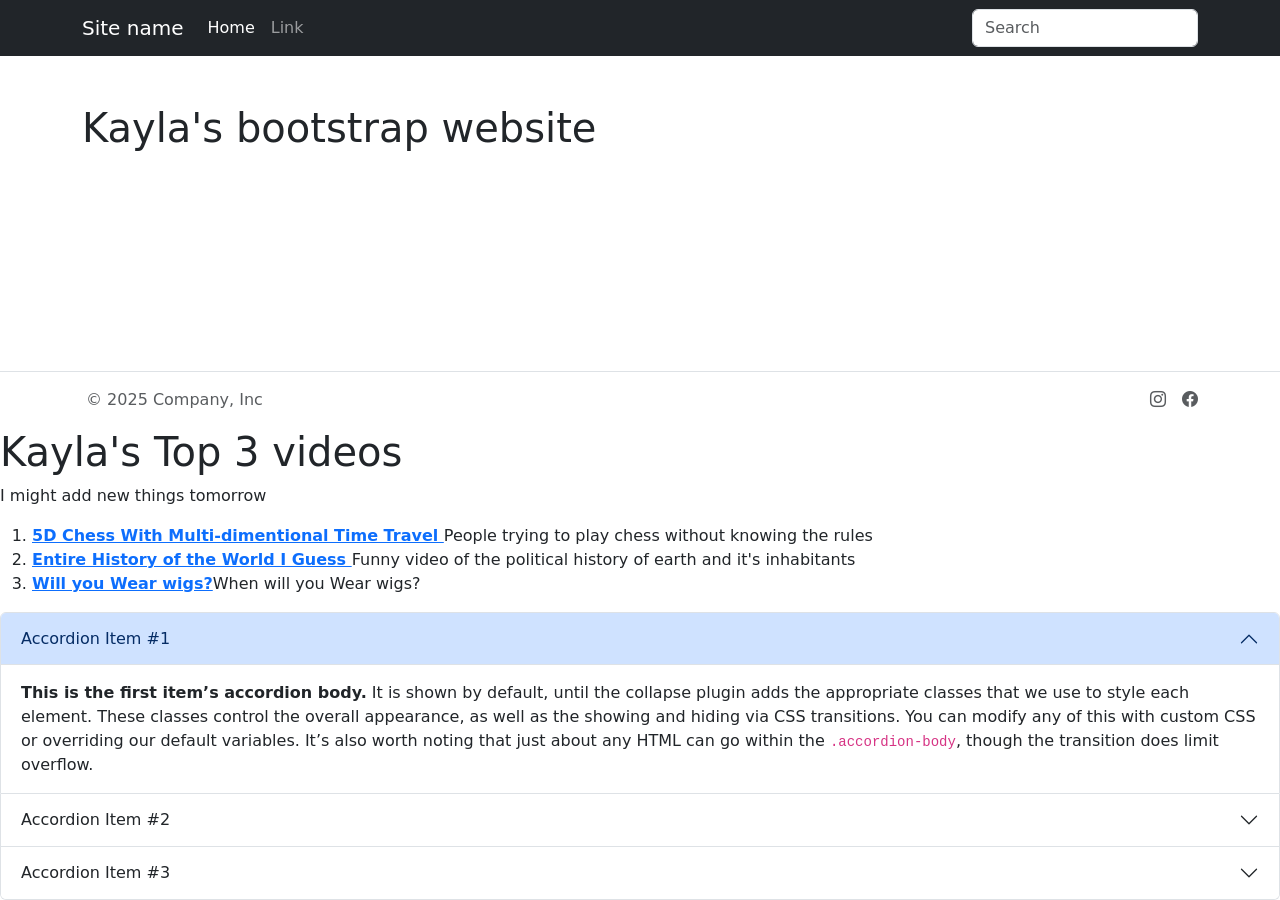
==== docs/bootstrap-sandbox.html @ 031cf5c2 "beeb boop" ====
<!doctype html>
<html lang="en" class="h-100 w-100">

<head>
  <meta charset="utf-8">
  <meta name="viewport" content="width=device-width, initial-scale=1">
  <title>Bootstrap demo</title>
  <link href="https://cdn.jsdelivr.net/npm/bootstrap@5.3.8/dist/css/bootstrap.min.css" rel="stylesheet"
    integrity="sha384-sRIl4kxILFvY47J16cr9ZwB07vP4J8+LH7qKQnuqkuIAvNWLzeN8tE5YBujZqJLB" crossorigin="anonymous">
  <link rel="stylesheet" href="https://cdn.jsdelivr.net/npm/bootstrap-icons@1.13.1/font/bootstrap-icons.min.css">  
</head>

<body class="h-100 w-100 d-flex flex-column">
  <nav class="navbar navbar-expand-lg navbar-dark bg-dark aria-label"="Eighth navbar example">
    <div class="container"> <a class="navbar-brand" href="#">Site name</a> <button class="navbar-toggler" type="button"
        data-bs-toggle="collapse" data-bs-target="#navbarsExample07" aria-controls="navbarsExample07"
        aria-expanded="false" aria-label="Toggle navigation"> <span class="navbar-toggler-icon"></span> </button>
      <div class="collapse navbar-collapse" id="navbarsExample07">
        <ul class="navbar-nav me-auto mb-2 mb-lg-0">
          <li class="nav-item"> <a class="nav-link active" aria-current="page" href="#">Home</a> </li>
          <li class="nav-item"> <a class="nav-link" href="#">Link</a> </li>
        </ul>
        <form role="search"> <input class="form-control" type="search" placeholder="Search" aria-label="Search"> </form>
      </div>
    </div>
  </nav>
  <main class="container flex-grow-1 pt-5">
    <div>
      <h1>Kayla's bootstrap website</h1>
    </div>
  </main>
  <footer class="mt-auto border-top">
    <div class="container d-flex flex-wrap justify-content-between align-items-center py-3">
      <div class="col-md-4 d-flex align-items-center"><span class="mb-3 mb-md-0 ps-1 text-body-secondary">© 2025 Company, Inc</span></div>
      <ul class="nav col-md-4 justify-content-end list-unstyled d-flex">
        <li class="ms-3"><a class="text-body-secondary" href="#" aria-label="Instagram"><i class="bi bi-instagram"></i></a></li>
        <li class="ms-3"><a class="text-body-secondary" href="#" aria-label="Facebook"><i class="bi bi-facebook"></i></a></li>
      </ul>
    </div>
  </footer>
  <script src="https://cdn.jsdelivr.net/npm/bootstrap@5.3.8/dist/js/bootstrap.bundle.min.js"
    integrity="sha384-FKyoEForCGlyvwx9Hj09JcYn3nv7wiPVlz7YYwJrWVcXK/BmnVDxM+D2scQbITxI"
    crossorigin="anonymous"></script>
</body>

</html>
        <h1>Kayla's Top 3 videos</h1>
        <p>I might add new things tomorrow</p>
        <ol>
            <li><b><a href="https://www.youtube.com/watch?v=suRtn-Jymzg">5D Chess With Multi-dimentional Time Travel </a></b>People trying to play chess without knowing the rules</li>
            <li><b><a href="https://www.youtube.com/watch?v=xuCn8ux2gbs&t=10s">Entire History of the World I Guess </a></b>Funny video of the political history of earth and it's inhabitants</li>
            <li><b><a href="https://www.youtube.com/watch?v=-xqEABqaEuo">Will you Wear wigs?</a></b>When will you Wear wigs?</li>
         </ol>
<div class="accordion" id="accordionExample">
  <div class="accordion-item">
    <h2 class="accordion-header">
      <button class="accordion-button" type="button" data-bs-toggle="collapse" data-bs-target="#collapseOne" aria-expanded="true" aria-controls="collapseOne">
        Accordion Item #1
      </button>
    </h2>
    <div id="collapseOne" class="accordion-collapse collapse show" data-bs-parent="#accordionExample">
      <div class="accordion-body">
        <strong>This is the first item’s accordion body.</strong> It is shown by default, until the collapse plugin adds the appropriate classes that we use to style each element. These classes control the overall appearance, as well as the showing and hiding via CSS transitions. You can modify any of this with custom CSS or overriding our default variables. It’s also worth noting that just about any HTML can go within the <code>.accordion-body</code>, though the transition does limit overflow.
      </div>
    </div>
  </div>
  <div class="accordion-item">
    <h2 class="accordion-header">
      <button class="accordion-button collapsed" type="button" data-bs-toggle="collapse" data-bs-target="#collapseTwo" aria-expanded="false" aria-controls="collapseTwo">
        Accordion Item #2
      </button>
    </h2>
    <div id="collapseTwo" class="accordion-collapse collapse" data-bs-parent="#accordionExample">
      <div class="accordion-body">
        <strong>This is the second item’s accordion body.</strong> It is hidden by default, until the collapse plugin adds the appropriate classes that we use to style each element. These classes control the overall appearance, as well as the showing and hiding via CSS transitions. You can modify any of this with custom CSS or overriding our default variables. It’s also worth noting that just about any HTML can go within the <code>.accordion-body</code>, though the transition does limit overflow.
      </div>
    </div>
  </div>
  <div class="accordion-item">
    <h2 class="accordion-header">
      <button class="accordion-button collapsed" type="button" data-bs-toggle="collapse" data-bs-target="#collapseThree" aria-expanded="false" aria-controls="collapseThree">
        Accordion Item #3
      </button>
    </h2>
    <div id="collapseThree" class="accordion-collapse collapse" data-bs-parent="#accordionExample">
      <div class="accordion-body">
        <strong>This is the third item’s accordion body.</strong> It is hidden by default, until the collapse plugin adds the appropriate classes that we use to style each element. These classes control the overall appearance, as well as the showing and hiding via CSS transitions. You can modify any of this with custom CSS or overriding our default variables. It’s also worth noting that just about any HTML can go within the <code>.accordion-body</code>, though the transition does limit overflow.
      </div>
    </div>
  </div>
</div>
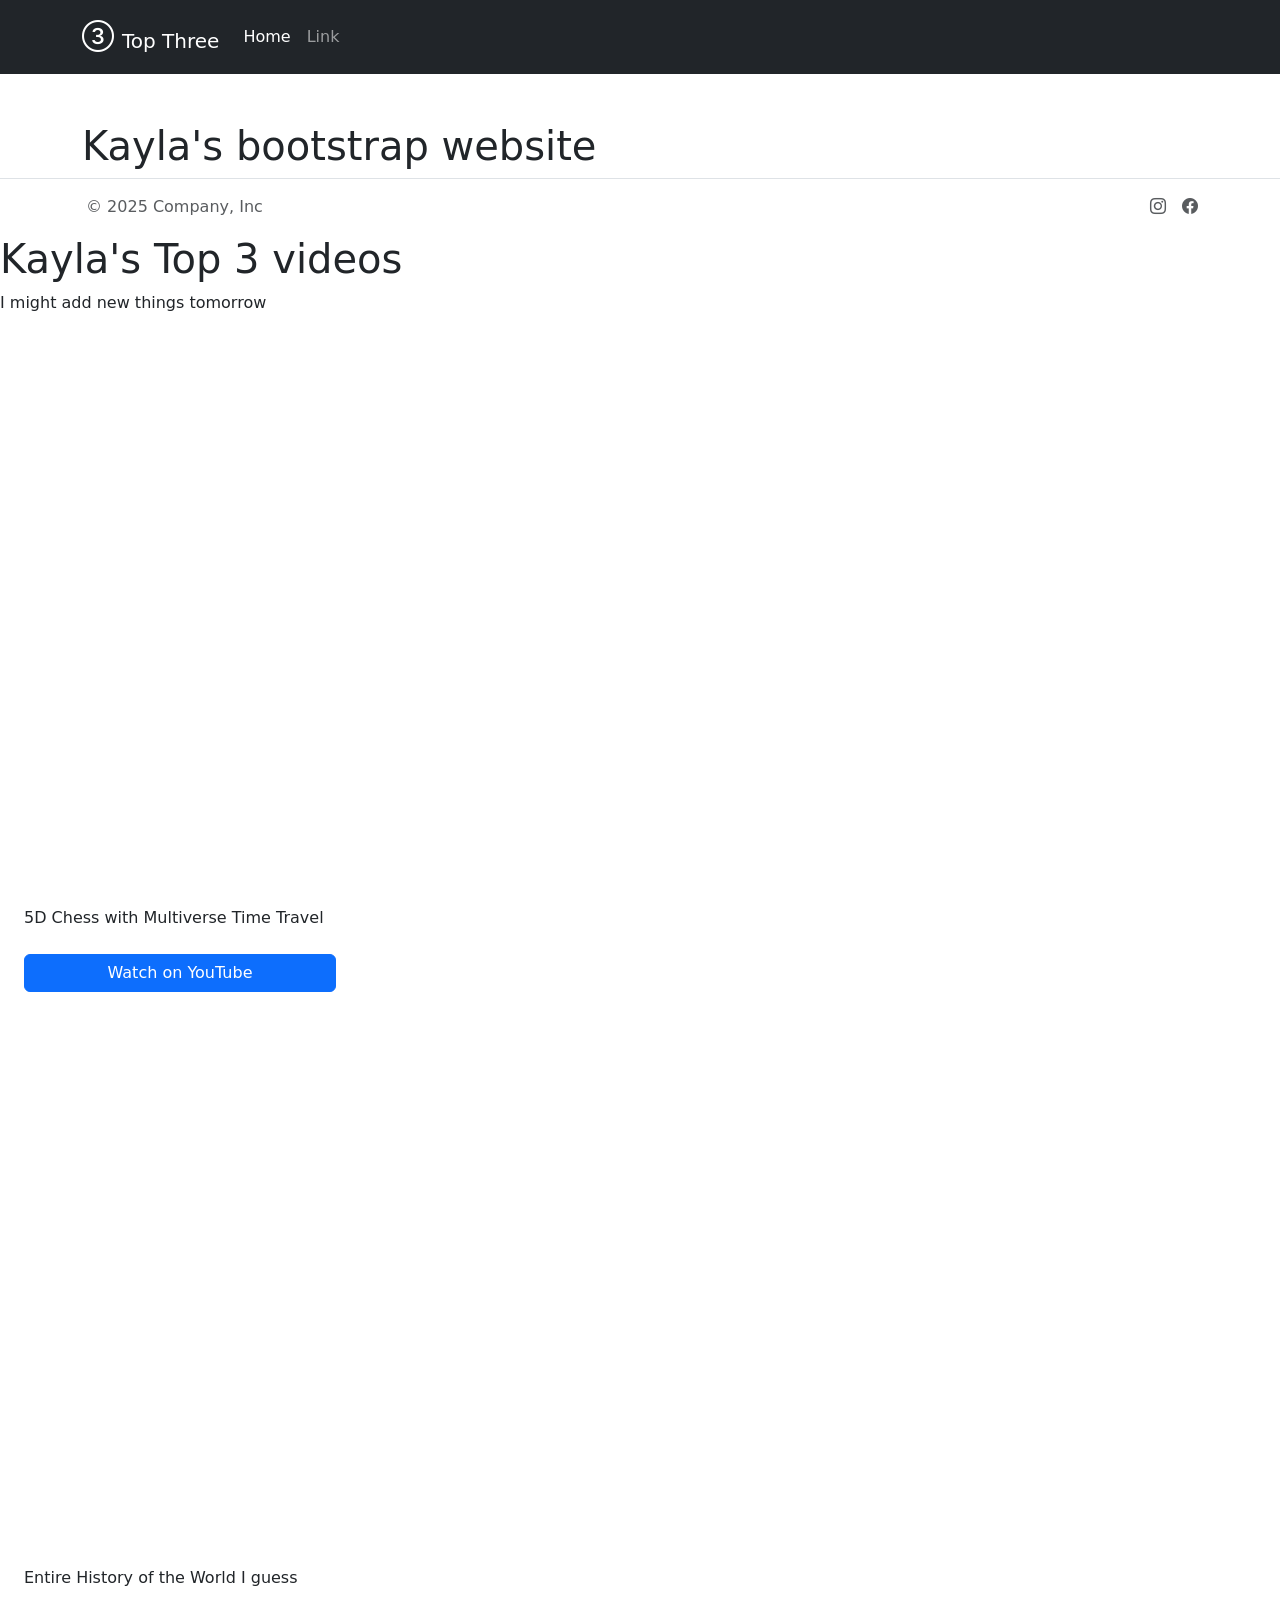
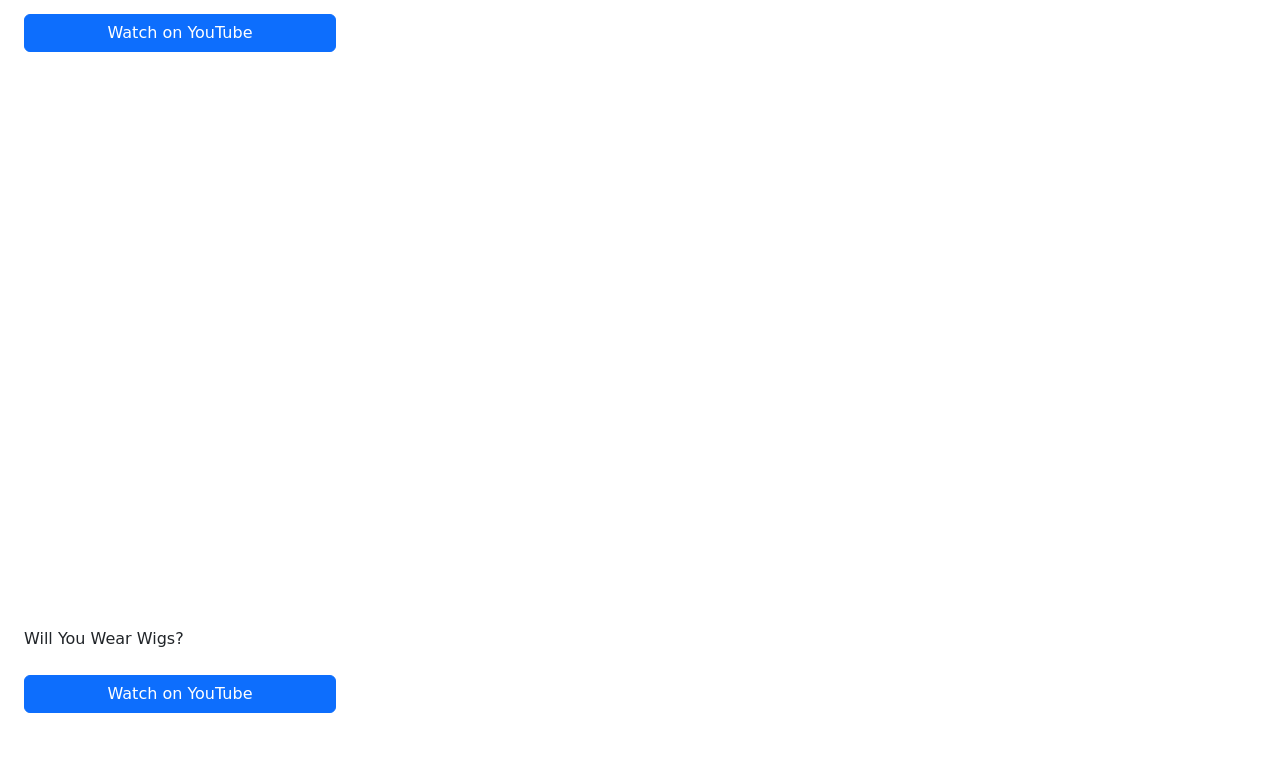
==== commit a002fe8c: "new spotify wrapper 4/28" ====
--- a/docs/bootstrap-sandbox.html
+++ b/docs/bootstrap-sandbox.html
@@ -12,7 +12,7 @@
 
 <body class="h-100 w-100 d-flex flex-column">
   <nav class="navbar navbar-expand-lg navbar-dark bg-dark aria-label"="Eighth navbar example">
-    <div class="container"> <a class="navbar-brand" href="#">Site name</a> <button class="navbar-toggler" type="button"
+    <div class="container"> <a class="navbar-brand" href="#"><i class="bi bi-3-circle pe-2 fs-2"></i>Top Three</a> <button class="navbar-toggler" type="button"
         data-bs-toggle="collapse" data-bs-target="#navbarsExample07" aria-controls="navbarsExample07"
         aria-expanded="false" aria-label="Toggle navigation"> <span class="navbar-toggler-icon"></span> </button>
       <div class="collapse navbar-collapse" id="navbarsExample07">
@@ -20,7 +20,6 @@
           <li class="nav-item"> <a class="nav-link active" aria-current="page" href="#">Home</a> </li>
           <li class="nav-item"> <a class="nav-link" href="#">Link</a> </li>
         </ul>
-        <form role="search"> <input class="form-control" type="search" placeholder="Search" aria-label="Search"> </form>
       </div>
     </div>
   </nav>
@@ -46,46 +45,34 @@
 </html>
         <h1>Kayla's Top 3 videos</h1>
         <p>I might add new things tomorrow</p>
-        <ol>
-            <li><b><a href="https://www.youtube.com/watch?v=suRtn-Jymzg">5D Chess With Multi-dimentional Time Travel </a></b>People trying to play chess without knowing the rules</li>
-            <li><b><a href="https://www.youtube.com/watch?v=xuCn8ux2gbs&t=10s">Entire History of the World I Guess </a></b>Funny video of the political history of earth and it's inhabitants</li>
-            <li><b><a href="https://www.youtube.com/watch?v=-xqEABqaEuo">Will you Wear wigs?</a></b>When will you Wear wigs?</li>
-         </ol>
-<div class="accordion" id="accordionExample">
-  <div class="accordion-item">
-    <h2 class="accordion-header">
-      <button class="accordion-button" type="button" data-bs-toggle="collapse" data-bs-target="#collapseOne" aria-expanded="true" aria-controls="collapseOne">
-        Accordion Item #1
-      </button>
-    </h2>
-    <div id="collapseOne" class="accordion-collapse collapse show" data-bs-parent="#accordionExample">
-      <div class="accordion-body">
-        <strong>This is the first item’s accordion body.</strong> It is shown by default, until the collapse plugin adds the appropriate classes that we use to style each element. These classes control the overall appearance, as well as the showing and hiding via CSS transitions. You can modify any of this with custom CSS or overriding our default variables. It’s also worth noting that just about any HTML can go within the <code>.accordion-body</code>, though the transition does limit overflow.
-      </div>
+        <div class="py-3">
+  <h2 class="pb-3"></h2>
+  <div class="ps-sm-4 col-lg-9">
+    <div class="ratio ratio-16x9">
+      <iframe src="https://www.youtube.com/embed/suRtn-Jymzg?si=LDi9WZr2VAbQEzZ5" title="YouTube video player" frameborder="0" allow="accelerometer; autoplay; clipboard-write; encrypted-media; gyroscope; picture-in-picture; web-share" referrerpolicy="strict-origin-when-cross-origin" allowfullscreen></iframe>
     </div>
+    <p class="py-2">5D Chess with Multiverse Time Travel</p>
+    <a class="btn btn-primary col-12 col-md-4" href="https://www.youtube.com/watch?v=sFs6Xs5Sq_Y" role="button">Watch on YouTube</a>
   </div>
-  <div class="accordion-item">
-    <h2 class="accordion-header">
-      <button class="accordion-button collapsed" type="button" data-bs-toggle="collapse" data-bs-target="#collapseTwo" aria-expanded="false" aria-controls="collapseTwo">
-        Accordion Item #2
-      </button>
-    </h2>
-    <div id="collapseTwo" class="accordion-collapse collapse" data-bs-parent="#accordionExample">
-      <div class="accordion-body">
-        <strong>This is the second item’s accordion body.</strong> It is hidden by default, until the collapse plugin adds the appropriate classes that we use to style each element. These classes control the overall appearance, as well as the showing and hiding via CSS transitions. You can modify any of this with custom CSS or overriding our default variables. It’s also worth noting that just about any HTML can go within the <code>.accordion-body</code>, though the transition does limit overflow.
-      </div>
+
+
+  <div class="py-3">
+  <h2 class="pb-3"></h2>
+  <div class="ps-sm-4 col-lg-9">
+    <div class="ratio ratio-16x9">
+      <iframe src="https://www.youtube.com/embed/xuCn8ux2gbs?si=OFnk2aBOSqjLGPJd" title="YouTube video player" frameborder="0" allow="accelerometer; autoplay; clipboard-write; encrypted-media; gyroscope; picture-in-picture; web-share" referrerpolicy="strict-origin-when-cross-origin" allowfullscreen></iframe>
     </div>
+    <p class="py-2">Entire History of the World I guess</p>
+    <a class="btn btn-primary col-12 col-md-4" href="https://www.youtube.com/watch?v=sFs6Xs5Sq_Y" role="button">Watch on YouTube</a>
   </div>
-  <div class="accordion-item">
-    <h2 class="accordion-header">
-      <button class="accordion-button collapsed" type="button" data-bs-toggle="collapse" data-bs-target="#collapseThree" aria-expanded="false" aria-controls="collapseThree">
-        Accordion Item #3
-      </button>
-    </h2>
-    <div id="collapseThree" class="accordion-collapse collapse" data-bs-parent="#accordionExample">
-      <div class="accordion-body">
-        <strong>This is the third item’s accordion body.</strong> It is hidden by default, until the collapse plugin adds the appropriate classes that we use to style each element. These classes control the overall appearance, as well as the showing and hiding via CSS transitions. You can modify any of this with custom CSS or overriding our default variables. It’s also worth noting that just about any HTML can go within the <code>.accordion-body</code>, though the transition does limit overflow.
-      </div>
+
+
+<div class="py-3">
+  <h2 class="pb-3"></h2>
+  <div class="ps-sm-4 col-lg-9">
+    <div class="ratio ratio-16x9">
+      <iframe src="https://www.youtube.com/embed/-xqEABqaEuo?si=3V8a9ou_83nXGCSC" title="YouTube video player" frameborder="0" allow="accelerometer; autoplay; clipboard-write; encrypted-media; gyroscope; picture-in-picture; web-share" referrerpolicy="strict-origin-when-cross-origin" allowfullscreen></iframe>
     </div>
-  </div>
-</div>+    <p class="py-2">Will You Wear Wigs?</p>
+    <a class="btn btn-primary col-12 col-md-4" href="https://www.youtube.com/watch?v=sFs6Xs5Sq_Y" role="button">Watch on YouTube</a>
+  </div>
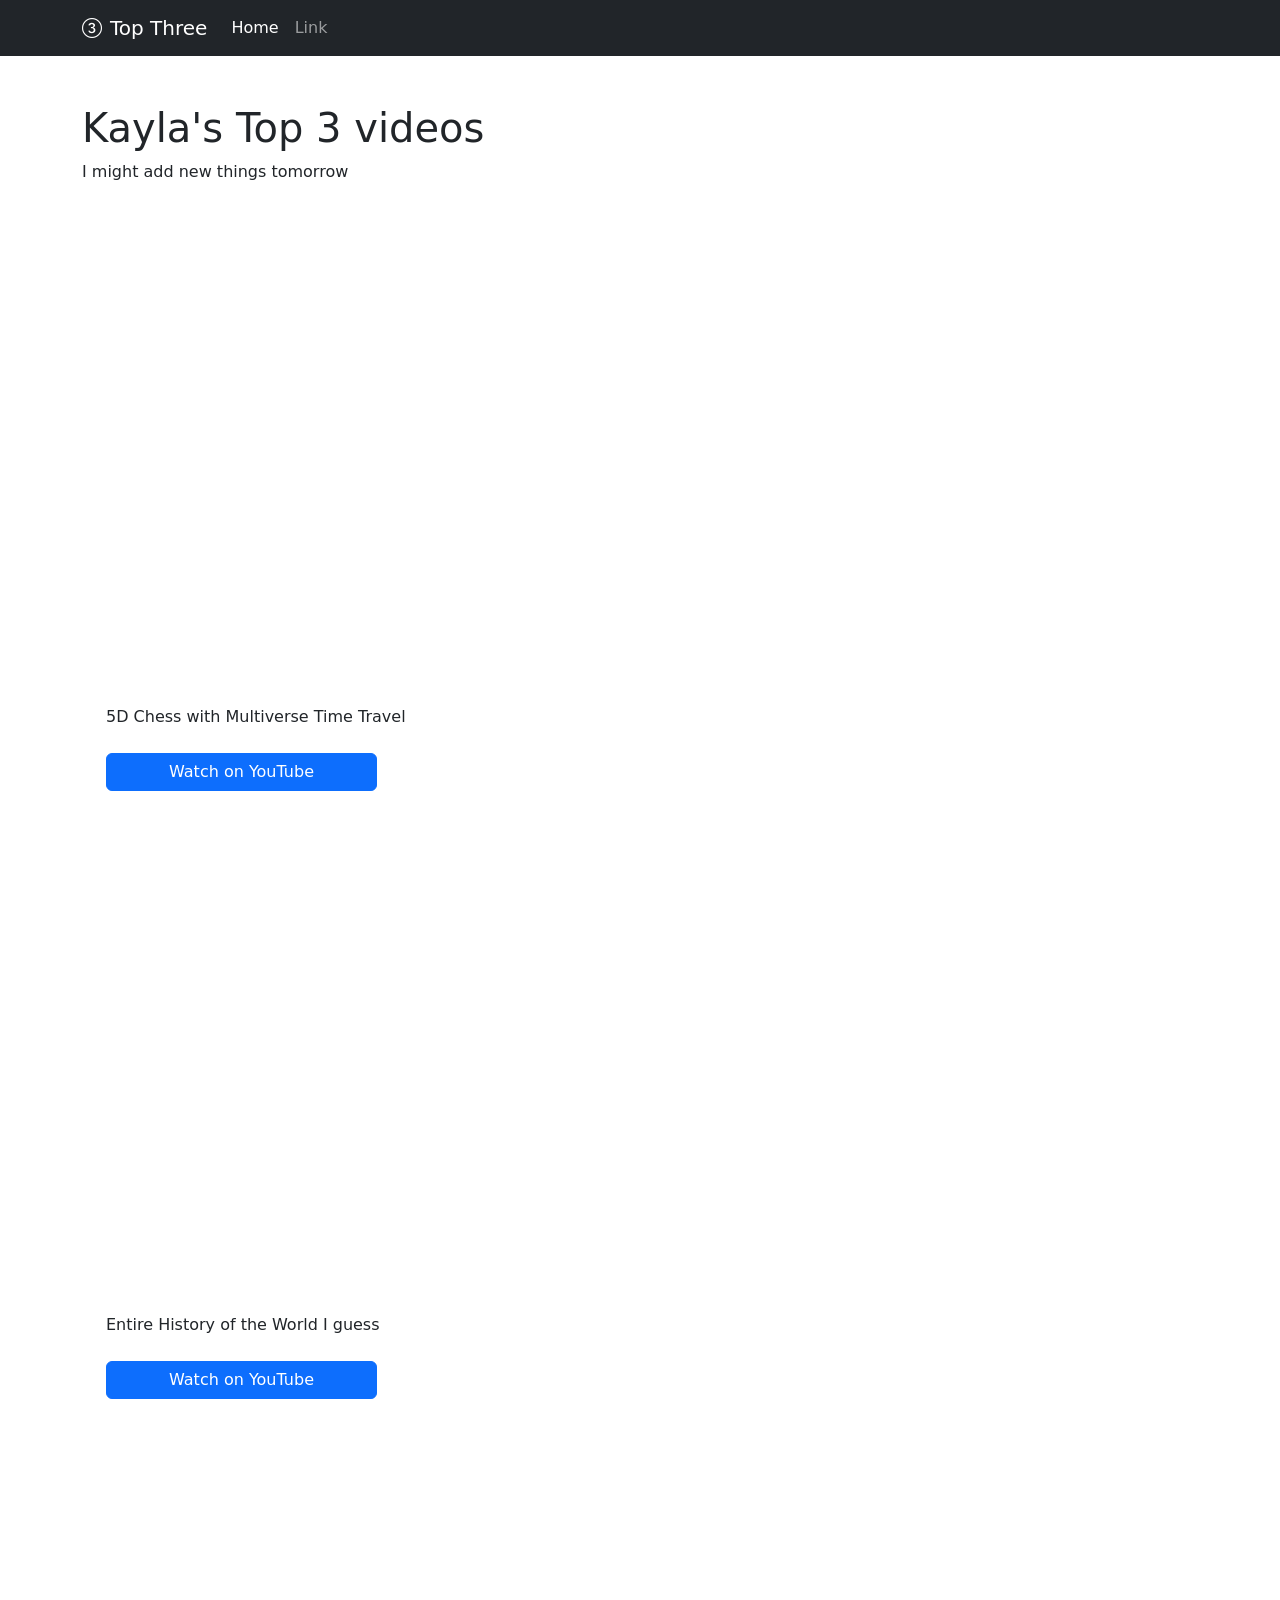
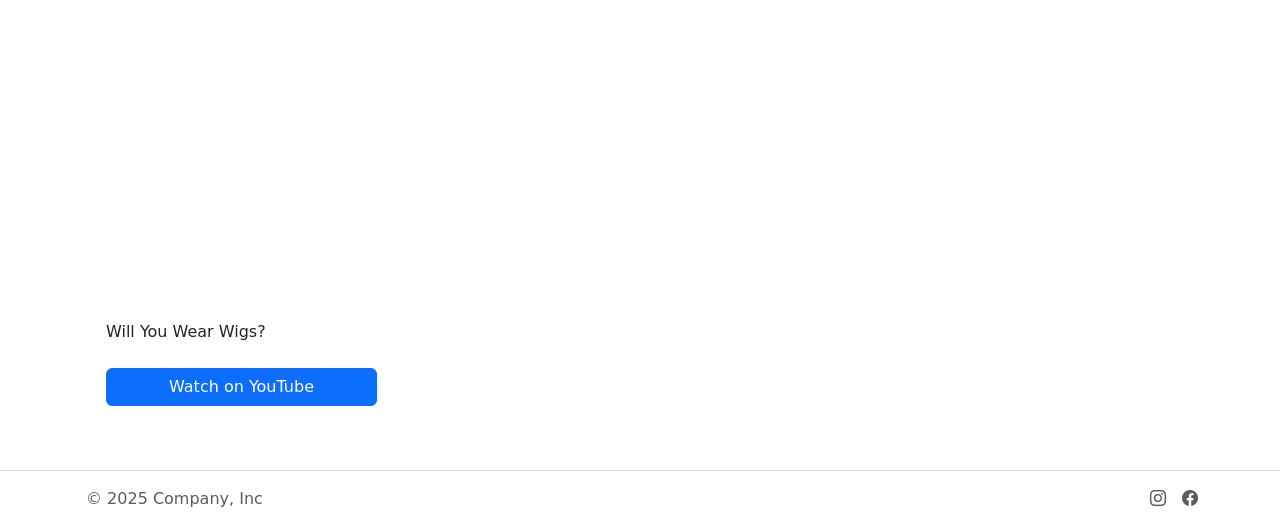
==== commit a35c920d: "bjklhuillvl" ====
--- a/docs/bootstrap-sandbox.html
+++ b/docs/bootstrap-sandbox.html
@@ -7,72 +7,84 @@
   <title>Bootstrap demo</title>
   <link href="https://cdn.jsdelivr.net/npm/bootstrap@5.3.8/dist/css/bootstrap.min.css" rel="stylesheet"
     integrity="sha384-sRIl4kxILFvY47J16cr9ZwB07vP4J8+LH7qKQnuqkuIAvNWLzeN8tE5YBujZqJLB" crossorigin="anonymous">
-  <link rel="stylesheet" href="https://cdn.jsdelivr.net/npm/bootstrap-icons@1.13.1/font/bootstrap-icons.min.css">  
+  <link rel="stylesheet" href="https://cdn.jsdelivr.net/npm/bootstrap-icons@1.13.1/font/bootstrap-icons.min.css">
 </head>
 
 <body class="h-100 w-100 d-flex flex-column">
-  <nav class="navbar navbar-expand-lg navbar-dark bg-dark aria-label"="Eighth navbar example">
-    <div class="container"> <a class="navbar-brand" href="#"><i class="bi bi-3-circle pe-2 fs-2"></i>Top Three</a> <button class="navbar-toggler" type="button"
+  <nav class="navbar navbar-expand-lg navbar-dark bg-dark" aria-label="Main navigation">
+    <div class="container">
+      <a class="navbar-brand d-flex align-items-center gap-2" href="#">
+        <i class="bi bi-3-circle"></i>Top Three
+      </a>
+      <button class="navbar-toggler" type="button"
         data-bs-toggle="collapse" data-bs-target="#navbarsExample07" aria-controls="navbarsExample07"
-        aria-expanded="false" aria-label="Toggle navigation"> <span class="navbar-toggler-icon"></span> </button>
+        aria-expanded="false" aria-label="Toggle navigation">
+        <span class="navbar-toggler-icon"></span>
+      </button>
       <div class="collapse navbar-collapse" id="navbarsExample07">
         <ul class="navbar-nav me-auto mb-2 mb-lg-0">
-          <li class="nav-item"> <a class="nav-link active" aria-current="page" href="#">Home</a> </li>
-          <li class="nav-item"> <a class="nav-link" href="#">Link</a> </li>
+          <li class="nav-item"><a class="nav-link active" aria-current="page" href="#">Home</a></li>
+          <li class="nav-item"><a class="nav-link" href="#">Link</a></li>
         </ul>
       </div>
     </div>
   </nav>
-  <main class="container flex-grow-1 pt-5">
+
+  <main class="container flex-grow-1 pt-5 pb-5">
     <div>
-      <h1>Kayla's bootstrap website</h1>
+      <h1>Kayla's Top 3 videos</h1>
+      <p>I might add new things tomorrow</p>
+    </div>
+
+    <div class="py-3">
+      <h2 class="pb-3"></h2>
+      <div class="ps-sm-4 col-lg-9">
+        <div class="ratio ratio-16x9">
+          <iframe src="https://www.youtube.com/embed/suRtn-Jymzg?si=LDi9WZr2VAbQEzZ5" title="YouTube video player" frameborder="0" allow="accelerometer; autoplay; clipboard-write; encrypted-media; gyroscope; picture-in-picture; web-share" referrerpolicy="strict-origin-when-cross-origin" allowfullscreen></iframe>
+        </div>
+        <p class="py-2">5D Chess with Multiverse Time Travel</p>
+        <a class="btn btn-primary col-12 col-md-4" href="https://www.youtube.com/watch?v=suRtn-Jymzg" role="button">Watch on YouTube</a>
+      </div>
+    </div>
+
+    <div class="py-3">
+      <h2 class="pb-3"></h2>
+      <div class="ps-sm-4 col-lg-9">
+        <div class="ratio ratio-16x9">
+          <iframe src="https://www.youtube.com/embed/xuCn8ux2gbs?si=OFnk2aBOSqjLGPJd" title="YouTube video player" frameborder="0" allow="accelerometer; autoplay; clipboard-write; encrypted-media; gyroscope; picture-in-picture; web-share" referrerpolicy="strict-origin-when-cross-origin" allowfullscreen></iframe>
+        </div>
+        <p class="py-2">Entire History of the World I guess</p>
+        <a class="btn btn-primary col-12 col-md-4" href="https://www.youtube.com/watch?v=xuCn8ux2gbs" role="button">Watch on YouTube</a>
+      </div>
+    </div>
+
+    <div class="py-3">
+      <h2 class="pb-3"></h2>
+      <div class="ps-sm-4 col-lg-9">
+        <div class="ratio ratio-16x9">
+          <iframe src="https://www.youtube.com/embed/-xqEABqaEuo?si=3V8a9ou_83nXGCSC" title="YouTube video player" frameborder="0" allow="accelerometer; autoplay; clipboard-write; encrypted-media; gyroscope; picture-in-picture; web-share" referrerpolicy="strict-origin-when-cross-origin" allowfullscreen></iframe>
+        </div>
+        <p class="py-2">Will You Wear Wigs?</p>
+        <a class="btn btn-primary col-12 col-md-4" href="https://www.youtube.com/watch?v=-xqEABqaEuo" role="button">Watch on YouTube</a>
+      </div>
     </div>
   </main>
+
   <footer class="mt-auto border-top">
     <div class="container d-flex flex-wrap justify-content-between align-items-center py-3">
-      <div class="col-md-4 d-flex align-items-center"><span class="mb-3 mb-md-0 ps-1 text-body-secondary">© 2025 Company, Inc</span></div>
+      <div class="col-md-4 d-flex align-items-center">
+        <span class="mb-3 mb-md-0 ps-1 text-body-secondary">© 2025 Company, Inc</span>
+      </div>
       <ul class="nav col-md-4 justify-content-end list-unstyled d-flex">
         <li class="ms-3"><a class="text-body-secondary" href="#" aria-label="Instagram"><i class="bi bi-instagram"></i></a></li>
         <li class="ms-3"><a class="text-body-secondary" href="#" aria-label="Facebook"><i class="bi bi-facebook"></i></a></li>
       </ul>
     </div>
   </footer>
+
   <script src="https://cdn.jsdelivr.net/npm/bootstrap@5.3.8/dist/js/bootstrap.bundle.min.js"
     integrity="sha384-FKyoEForCGlyvwx9Hj09JcYn3nv7wiPVlz7YYwJrWVcXK/BmnVDxM+D2scQbITxI"
     crossorigin="anonymous"></script>
 </body>
 
-</html>
-        <h1>Kayla's Top 3 videos</h1>
-        <p>I might add new things tomorrow</p>
-        <div class="py-3">
-  <h2 class="pb-3"></h2>
-  <div class="ps-sm-4 col-lg-9">
-    <div class="ratio ratio-16x9">
-      <iframe src="https://www.youtube.com/embed/suRtn-Jymzg?si=LDi9WZr2VAbQEzZ5" title="YouTube video player" frameborder="0" allow="accelerometer; autoplay; clipboard-write; encrypted-media; gyroscope; picture-in-picture; web-share" referrerpolicy="strict-origin-when-cross-origin" allowfullscreen></iframe>
-    </div>
-    <p class="py-2">5D Chess with Multiverse Time Travel</p>
-    <a class="btn btn-primary col-12 col-md-4" href="https://www.youtube.com/watch?v=sFs6Xs5Sq_Y" role="button">Watch on YouTube</a>
-  </div>
-
-
-  <div class="py-3">
-  <h2 class="pb-3"></h2>
-  <div class="ps-sm-4 col-lg-9">
-    <div class="ratio ratio-16x9">
-      <iframe src="https://www.youtube.com/embed/xuCn8ux2gbs?si=OFnk2aBOSqjLGPJd" title="YouTube video player" frameborder="0" allow="accelerometer; autoplay; clipboard-write; encrypted-media; gyroscope; picture-in-picture; web-share" referrerpolicy="strict-origin-when-cross-origin" allowfullscreen></iframe>
-    </div>
-    <p class="py-2">Entire History of the World I guess</p>
-    <a class="btn btn-primary col-12 col-md-4" href="https://www.youtube.com/watch?v=sFs6Xs5Sq_Y" role="button">Watch on YouTube</a>
-  </div>
-
-
-<div class="py-3">
-  <h2 class="pb-3"></h2>
-  <div class="ps-sm-4 col-lg-9">
-    <div class="ratio ratio-16x9">
-      <iframe src="https://www.youtube.com/embed/-xqEABqaEuo?si=3V8a9ou_83nXGCSC" title="YouTube video player" frameborder="0" allow="accelerometer; autoplay; clipboard-write; encrypted-media; gyroscope; picture-in-picture; web-share" referrerpolicy="strict-origin-when-cross-origin" allowfullscreen></iframe>
-    </div>
-    <p class="py-2">Will You Wear Wigs?</p>
-    <a class="btn btn-primary col-12 col-md-4" href="https://www.youtube.com/watch?v=sFs6Xs5Sq_Y" role="button">Watch on YouTube</a>
-  </div>+</html>
